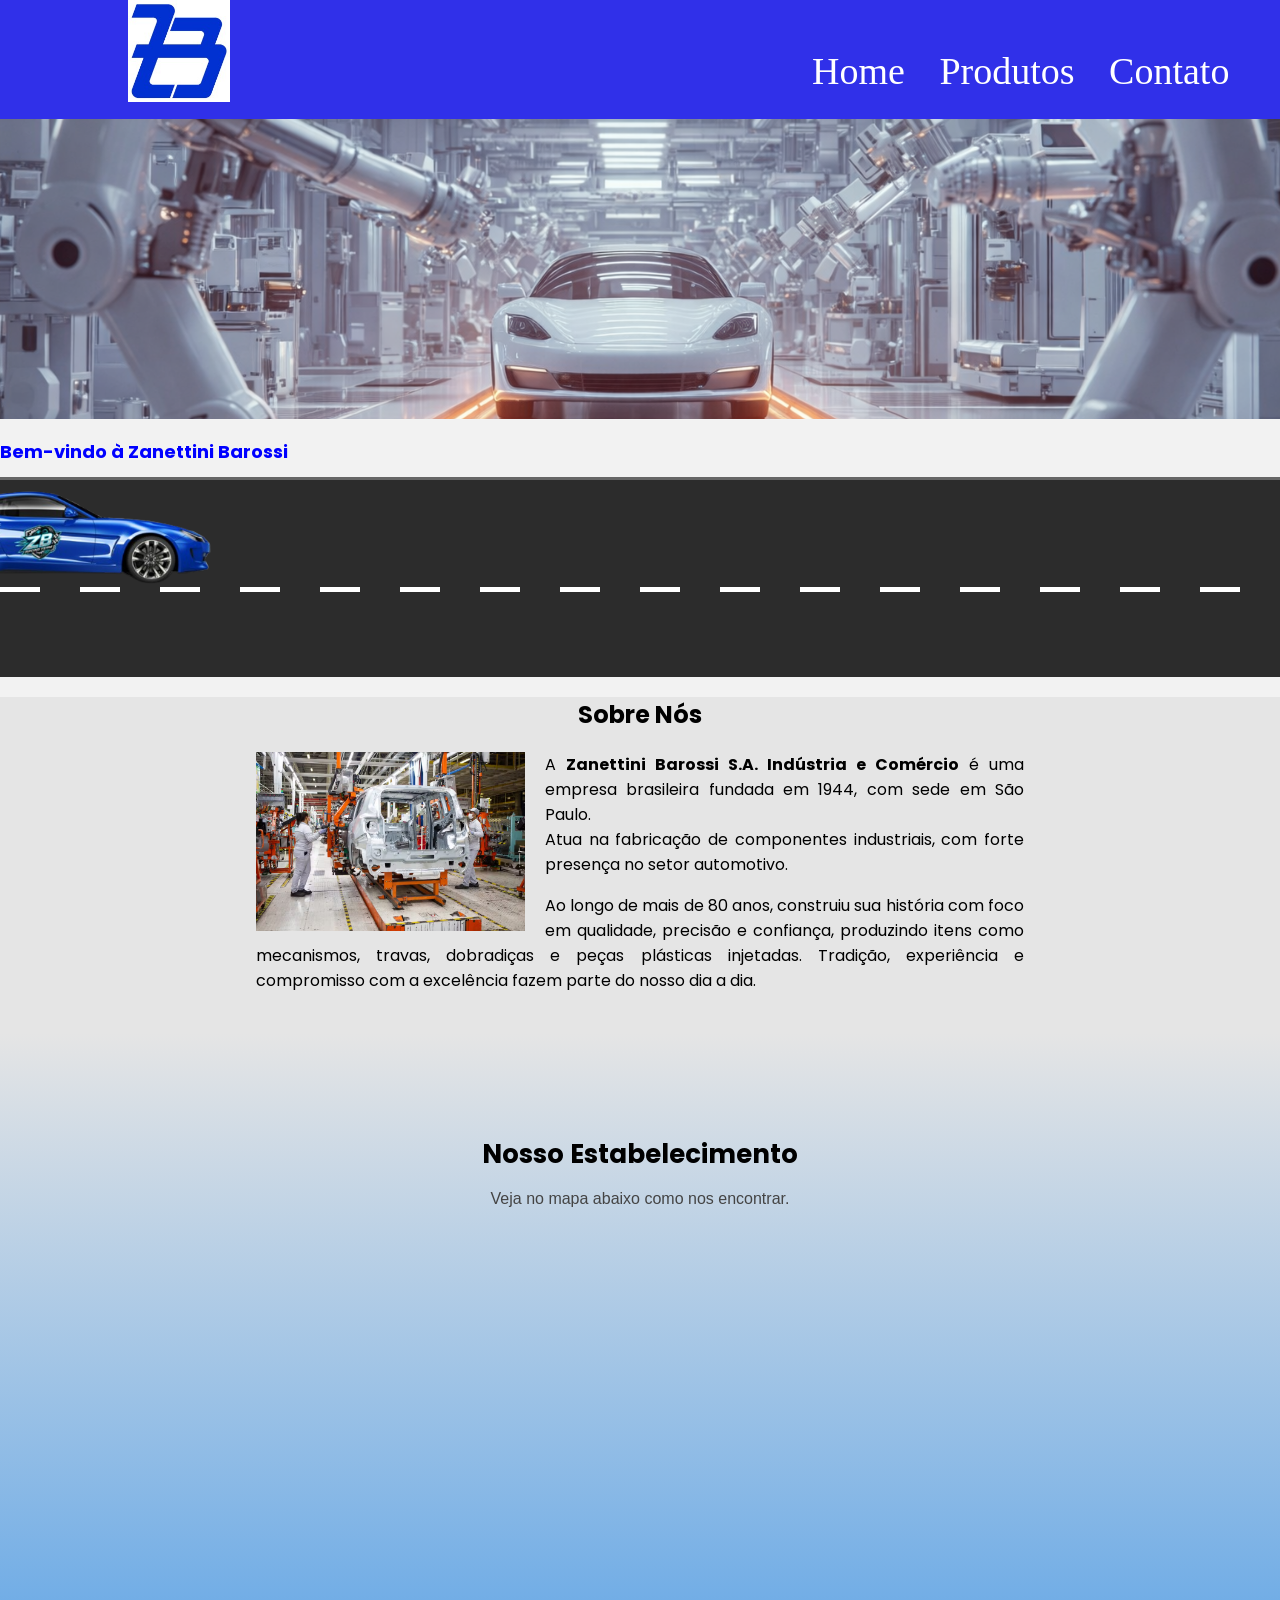
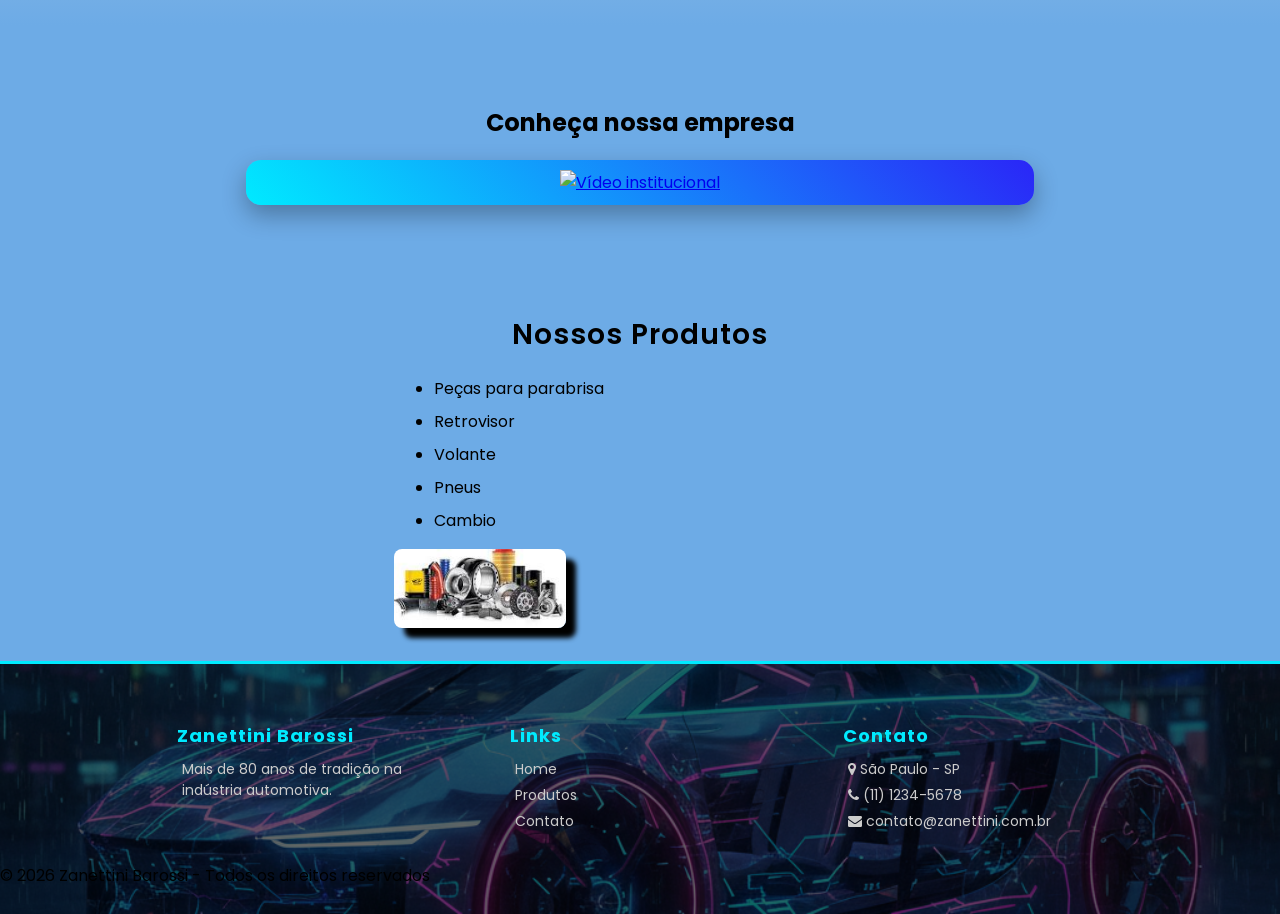
==== index.html @ 596e4797 "Projeto Atualizado Projeto Atualizado" ====
<!DOCTYPE html>
<html>
    <head> 
        <meta charset="UTF-8">
        <link href="css/estilo.css" rel="stylesheet"/>
        <title>ZANETTINI BAROSSI</title>
        <link rel="icon" href="img/iconcar-zb.png" type="image/jpg">
        <link href="https://fonts.googleapis.com/css2?family=Poppins:wght@300;400;600&display=swap" rel="stylesheet">
        <link href="https://maxcdn.bootstrapcdn.com/font-awesome/4.5.0/css/font-awesome.min.css" rel="stylesheet">
    </head>

    <body>

        <header>
            <div class="divHeader">
                <img src="img/logo.jpg" class="logo"/>

                <nav>
                    <ul>
                        <li>Home</li>
                        <li>Produtos</li>
                        <li>Contato</li>
                    </ul>
                </nav>
            </div>
        </header>
        <!--Banner-->
        <img src="img/banner zb.png" class="banner" alt="Banner principal">
        <div class="texto-banner">
            <h1>Bem-vindo à Zanettini Barossi</h1>
        </div>
        <!-- ANIMAÇÃO DO CARRO -->
<section class="animacao-carro">
    <div class="estrada">
        <div class="faixa"></div>
        <div class="carro">
            <img src="img/carro_zb.png" alt="carro animado">
        </div>
    </div>
</section>
     <main>
            <!--SOBRE NÓS-->
            <section class="sobre_nos">
                <h2 class="titulo_sobre_nos">Sobre Nós</h2>
                <img src="img/IMG-SOBRENÓS.avif" class="img_sobre_nos"/>
                <p>A <strong>Zanettini Barossi S.A. Indústria e Comércio</strong> é uma empresa brasileira fundada em 1944, com sede em São Paulo.
                <br> Atua na fabricação de componentes industriais, com forte presença no setor automotivo.</p>
                <p>Ao longo de mais de 80 anos, construiu sua história com foco em qualidade, precisão e confiança, produzindo itens como mecanismos, travas, dobradiças e peças plásticas injetadas.
        Tradição, experiência e compromisso com a excelência fazem parte do nosso dia a dia.</p>
        </section>
                <!--NOSSO ESTABELECIMENTO-->
                <section class="mapa">
                    <h2 class="titulos">Nosso Estabelecimento</h2>
                    <p>Veja no mapa abaixo como nos encontrar.</p>
                    <div>
                        <iframe src="https://www.google.com/maps/embed?pb=!1m18!1m12!1m3!1d3656.0496993639017!2d-46.59084582466854!3d-23.602550478771537!2m3!1f0!2f0!3f0!3m2!1i1024!2i768!4f13.1!3m3!1m2!1s0x94ce5c7bdc0f8a83%3A0xf0d4cc2d98254de7!2sZanettini%20Barossi%20S%2FA%20Ind%C3%BAstria%20e%20Com%C3%A9rcio!5e0!3m2!1spt-BR!2sbr!4v1772669523685!5m2!1spt-BR!2sbr" width="600" height="450" style="border:0;" allowfullscreen="" loading="lazy" referrerpolicy="no-referrer-when-downgrade"></iframe>
                    </div>
                </section>

                <!--VÍDEO DA EMPRESA-->
    <section class="video">
  <h2 class="titulo_sobre_nos">Conheça nossa empresa</h2>

  <div class="video-container">
    <a href="https://www.youtube.com/watch?v=j_E5xhy3TZ8" target="_blank">
      <img src="https://img.youtube.com/vi/j_E5xhy3TZ8/hqdefault.jpg" alt="Vídeo institucional" class="video-thumb">
    </a>
  </div>
</section>

                <!--NOSSOS PRODUTOS-->
                <section class="nossosprodutos">
                <h2 class="titulo_sobre_nos">Nossos Produtos</h2>
                <div class="div_nossosprodutos">
                <ul class="lista_nossosprodutos">
                <li>Peças para parabrisa</li>
                <li>Retrovisor</li>
                <li>Volante</li>
                <li>Pneus</li>
                <li>Cambio</li>
                </ul>
              <img src="img/img.nossosprodutos.jpg" class="img_nossosprodutos"/>
         </div>
     </section>
</main>

<footer>
    <!--RODAPE-->
    <div class="rodape-container">

        <div class="rodape-coluna">
            <h3>Zanettini Barossi</h3>
            <p>Mais de 80 anos de tradição na indústria automotiva.</p>
        </div>

        <div class="rodape-coluna">
            <h3>Links</h3>
            <p>Home</p>
            <p>Produtos</p>
            <p>Contato</p>
        </div>

        <div class="rodape-coluna">
    <h3>Contato</h3>
    <p><i class="fa fa-map-marker"></i> São Paulo - SP</p>
    <p><i class="fa fa-phone"></i> (11) 1234-5678</p>
    <p><i class="fa fa-envelope"></i> contato@zanettini.com.br</p>
       </div>

    </div>
    <p class="copyright">
        © 2026 Zanettini Barossi - Todos os direitos reservados
    </p>

</footer>
</body>
</html>
---- css/estilo.css ----
/* ===== BODY ===== */
body {
    margin: 0;
    font-family: 'Poppins', sans-serif;
    background-color: #f2f2f2;
}

/* ===== HEADER ===== */
header {
    background-color: rgb(48, 48, 233);
    padding-bottom: 10px;
}

.divHeader {
    position: relative;
}

.logo {
    width: 8%;
    margin-left: 10%;
}

nav {
    color: white;
    position: absolute;
    top: 10%;
    right: 2%;
    font-size: 38px;
    font-family: cursive;
}

nav li {
    display: inline-block;
    margin-right: 25px;
    cursor: pointer;
    transition: 0.3s;
}

nav li:hover {
    color: #00eaff;
    transform: scale(1.1);
}

/* ===== BANNER ===== */
.banner {
    width: 100%;
    height: 300px;
    object-fit: cover;
}

.texto-banner h1 {
    color: blue;
    font-size: 18px;
}

/* ===== TÍTULOS ===== */
.titulos {
    text-align: center;
}

main {
    background-color: #e5e5e5;
}

/* ===== SOBRE NÓS ===== */
.sobre_nos {
    width: 60%;
    margin-left: 20%;
    text-align: justify;
}

.img_sobre_nos {
    width: 35%;
    float: left;
    margin-right: 20px;
}

.titulo_sobre_nos {
    clear: left;
    text-align: center;
}

/* ===== MAPA ===== */
.mapa {
    text-align: center;
    width: 100%;
    padding: 80px 0;
    margin-top: 40px;
    background: linear-gradient(#e5e5e5, rgb(109, 171, 230));
}

.mapa-conteudo {
    width: 60%;
    margin: auto;
}

.mapa h2 {
    font-size: 26px;
    margin-bottom: 10px;
}

.mapa p {
    font-family: 'Segoe UI', Tahoma, Geneva, Verdana, sans-serif;
    font-size: 16px;
    color: #444;
    margin-bottom: 30px;
}

.mapa iframe {
    width: 70%;
    height: 300px;
    border-radius: 10px;
}

.mapa div {
    max-width: 900px;
    margin: auto;
}

/* ===== VÍDEO ===== */
.video {
    text-align: center;
    padding: 60px 0;
    background-color: rgb(109, 171, 230);
}

.video-container {
    width: 60%;
    margin: auto;
    padding: 10px;
    border-radius: 15px;
    background: linear-gradient(45deg, #00eaff, #2a26f7);
    box-shadow: 0 10px 25px rgba(0, 0, 0, 0.3);
    transition: transform 0.4s, box-shadow 0.4s;
}

.video-container:hover {
    transform: scale(1.02);
    box-shadow: 0 15px 35px rgba(0, 0, 0, 0.5);
}

.video-container iframe {
    width: 100%;
    height: 350px;
    border-radius: 10px;
    border: 4px solid #fff;
    box-shadow: 0 5px 15px rgba(0, 0, 0, 0.2);
    transition: transform 0.3s, box-shadow 0.3s;
}

.video-container iframe:hover {
    transform: scale(1.02);
    box-shadow: 0 10px 25px rgba(0, 0, 0, 0.4);
}

/* ===== NOSSOS PRODUTOS ===== */
.nossosprodutos {
    padding: 2%;
    background-color: rgb(109, 171, 230);
}

.nossosprodutos h2 {
    font-size: 28px;
    font-weight: 600;
    letter-spacing: 1px;
    margin-bottom: 20px;
}

.div_nossosprodutos {
    width: 70%;
    margin-left: 30%;
}

.lista_nossosprodutos li {
    font-size: 16px;
    margin: 8px 0;
    transition: 0.3s;
}

.lista_nossosprodutos li:hover {
    color: #ffffff;
    transform: translateX(5px);
}

.img_nossosprodutos {
    width: 20%;
    border-radius: 8px;
    box-shadow: 10px 10px 5px 0px #000000;
    transition: 400ms;
}

.img_nossosprodutos:hover {
    opacity: 0.7;
    transform: scale(1.05);
}

/* ===== ANIMAÇÃO DO CARRO ===== */
.animacao-carro {
    width: 100%;
    height: 200px;
    position: relative;
    overflow: hidden;
    background: #eaeaea;
}

.animacao-carro i {
    font-size: 40px;
    position: absolute;
    left: -50px;
    top: 10px;
    color: #333;
    animation: dirigir 6s linear infinite;
}

@keyframes dirigir {
    0% {
        left: -60px;
    }
    100% {
        left: 100%;
    }
}

/* ===== ESTRADA ===== */
.estrada {
    width: 100%;
    height: 200px;
    background: #2c2c2c;
    position: relative;
    overflow: hidden;
    border-top: 3px solid #666;
    border-bottom: 3px solid #666;
}

.faixa {
    width: 200%;
    height: 5px;
    background: repeating-linear-gradient(
        to right,
        white 0px,
        white 40px,
        transparent 40px,
        transparent 80px
    );
    position: absolute;
    top: 107px;
    animation: moverFaixa 3s linear infinite;
}

@keyframes moverFaixa {
    from {
        transform: translateX(0);
    }
    to {
        transform: translateX(-200px);
    }
}

/* ===== CARRO ===== */
.carro {
    position: absolute;
    bottom: 30px;
    left: -150px;
    animation: carroAndando 3s linear infinite;
}

.carro img {
    width: 410px;
}

@keyframes carroAndando {
    0% {
        left: -150px;
    }
    100% {
        left: 110%;
    }
}

/* ===== RODAPÉ ===== */
footer {
    padding: 30px 10px 10px 0;
    background: url("../img/fundo-rodape.png");
    background-size: cover;
    background-position: center;
    background-color: rgba(0, 0, 0, 0.6);
    background-blend-mode: darken;
    border-top: 3px solid #00eaff;
}

.rodape-container {
    display: flex;
    justify-content: space-around;
    flex-wrap: wrap;
    max-width: 1000px;
    margin: auto;
}

.rodape-coluna {
    width: 250px;
    margin: 10px;
}

.rodape-coluna h3 {
    color: #00eaff;
    font-size: 18px;
    margin-bottom: 10px;
    letter-spacing: 1px;
}

.rodape-coluna p {
    font-size: 14px;
    color: #ccc;
    margin: 5px;
    transition: all 0.3s ease;
}

.rodape-coluna p:hover {
    color: #00eaff;
    transform: scale(1.05) translateY(-2px);
    cursor: pointer;
}
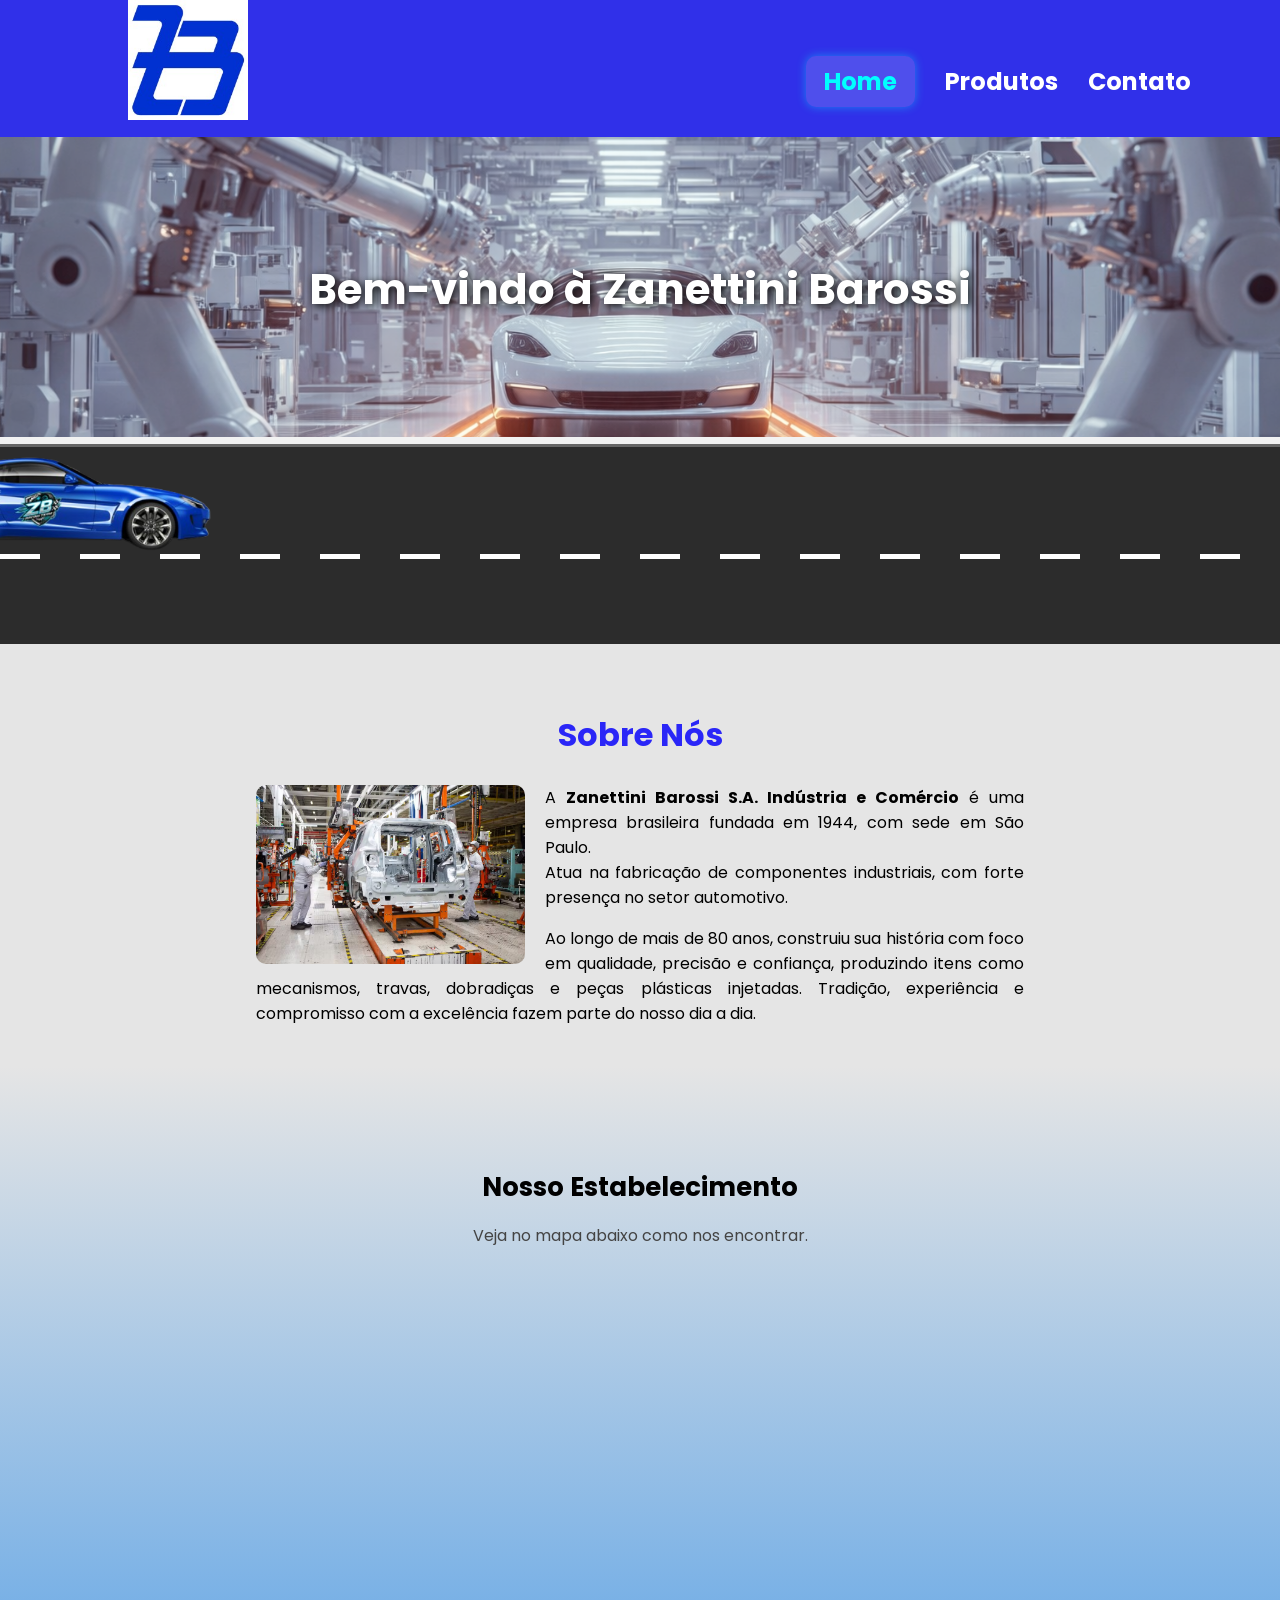
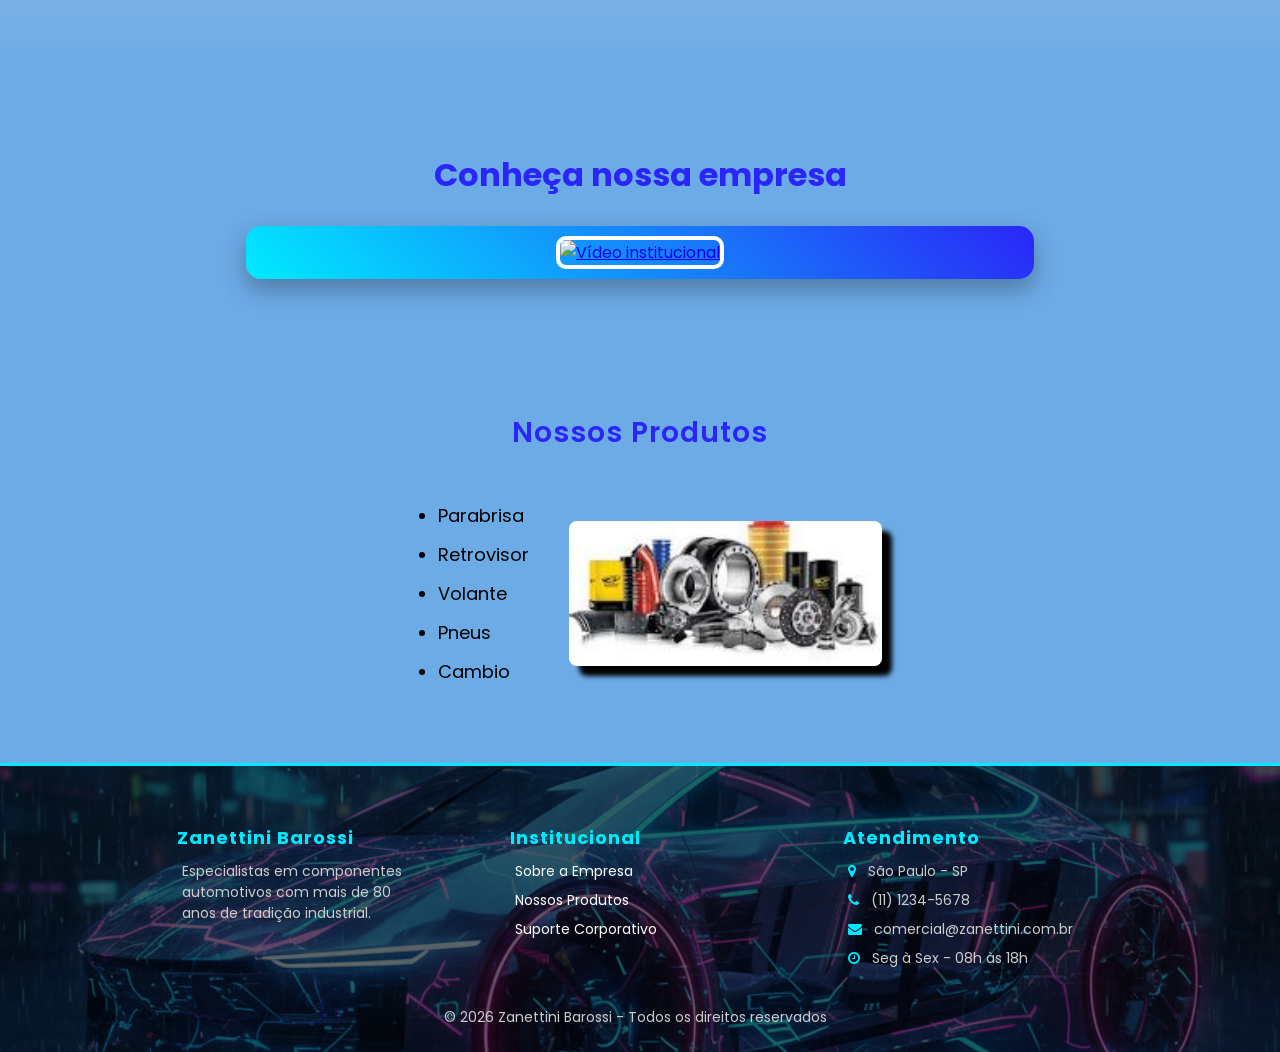
==== commit f7c7d078: "Add files via upload" ====
--- a/index.html
+++ b/index.html
@@ -8,7 +8,6 @@
         <link href="https://fonts.googleapis.com/css2?family=Poppins:wght@300;400;600&display=swap" rel="stylesheet">
         <link href="https://maxcdn.bootstrapcdn.com/font-awesome/4.5.0/css/font-awesome.min.css" rel="stylesheet">
     </head>
-
     <body>
 
         <header>
@@ -16,10 +15,17 @@
                 <img src="img/logo.jpg" class="logo"/>
 
                 <nav>
+                    <!--Lista de  itens do Menu-->
                     <ul>
-                        <li>Home</li>
-                        <li>Produtos</li>
-                        <li>Contato</li>
+                 <li class="menu-ativo">Home</li>
+
+                 <li>
+                 <a href="telas/produtos.html">Produtos</a>
+                 </li>
+
+                 <li>
+                 <a href="telas/contatos.html">Contato</a>
+                 </li>
                     </ul>
                 </nav>
             </div>
@@ -40,7 +46,8 @@
 </section>
      <main>
             <!--SOBRE NÓS-->
-            <section class="sobre_nos">
+           <!--SOBRE NÓS-->
+        <section class="sobre_nos" id="sobre">
                 <h2 class="titulo_sobre_nos">Sobre Nós</h2>
                 <img src="img/IMG-SOBRENÓS.avif" class="img_sobre_nos"/>
                 <p>A <strong>Zanettini Barossi S.A. Indústria e Comércio</strong> é uma empresa brasileira fundada em 1944, com sede em São Paulo.
@@ -53,10 +60,9 @@
                     <h2 class="titulos">Nosso Estabelecimento</h2>
                     <p>Veja no mapa abaixo como nos encontrar.</p>
                     <div>
-                        <iframe src="https://www.google.com/maps/embed?pb=!1m18!1m12!1m3!1d3656.0496993639017!2d-46.59084582466854!3d-23.602550478771537!2m3!1f0!2f0!3f0!3m2!1i1024!2i768!4f13.1!3m3!1m2!1s0x94ce5c7bdc0f8a83%3A0xf0d4cc2d98254de7!2sZanettini%20Barossi%20S%2FA%20Ind%C3%BAstria%20e%20Com%C3%A9rcio!5e0!3m2!1spt-BR!2sbr!4v1772669523685!5m2!1spt-BR!2sbr" width="600" height="450" style="border:0;" allowfullscreen="" loading="lazy" referrerpolicy="no-referrer-when-downgrade"></iframe>
+                      <iframe src="https://www.google.com/maps/embed?pb=!1m18!1m12!1m3!1d3656.0496993639017!2d-46.59084582466854!3d-23.602550478771537!2m3!1f0!2f0!3f0!3m2!1i1024!2i768!4f13.1!3m3!1m2!1s0x94ce5c7bdc0f8a83%3A0xf0d4cc2d98254de7!2sZanettini%20Barossi%20S%2FA%20Ind%C3%BAstria%20e%20Com%C3%A9rcio!5e0!3m2!1spt-BR!2sbr!4v1772669523685!5m2!1spt-BR!2sbr" width="600" height="450" style="border:0;" allowfullscreen="" loading="lazy" referrerpolicy="no-referrer-when-downgrade"></iframe>
                     </div>
                 </section>
-
                 <!--VÍDEO DA EMPRESA-->
     <section class="video">
   <h2 class="titulo_sobre_nos">Conheça nossa empresa</h2>
@@ -67,13 +73,12 @@
     </a>
   </div>
 </section>
-
                 <!--NOSSOS PRODUTOS-->
                 <section class="nossosprodutos">
                 <h2 class="titulo_sobre_nos">Nossos Produtos</h2>
                 <div class="div_nossosprodutos">
                 <ul class="lista_nossosprodutos">
-                <li>Peças para parabrisa</li>
+                <li>Parabrisa</li>
                 <li>Retrovisor</li>
                 <li>Volante</li>
                 <li>Pneus</li>
@@ -83,33 +88,52 @@
          </div>
      </section>
 </main>
+    <!--RODAPE-->
+<footer>
 
-<footer>
-    <!--RODAPE-->
     <div class="rodape-container">
 
         <div class="rodape-coluna">
+
             <h3>Zanettini Barossi</h3>
-            <p>Mais de 80 anos de tradição na indústria automotiva.</p>
+
+            <p>
+            Especialistas em componentes automotivos
+            com mais de 80 anos de tradição industrial.
+            </p>
+
         </div>
 
         <div class="rodape-coluna">
-            <h3>Links</h3>
-            <p>Home</p>
-            <p>Produtos</p>
-            <p>Contato</p>
+
+            <h3>Institucional</h3>
+
+            <p><a href="#sobre">Sobre a Empresa</a></p>
+            <p><a href="telas/produtos.html">Nossos Produtos</a></p>
+            <p><a href="telas/contatos.html">Suporte Corporativo</a></p>
+
         </div>
 
         <div class="rodape-coluna">
-    <h3>Contato</h3>
-    <p><i class="fa fa-map-marker"></i> São Paulo - SP</p>
-    <p><i class="fa fa-phone"></i> (11) 1234-5678</p>
-    <p><i class="fa fa-envelope"></i> contato@zanettini.com.br</p>
-       </div>
+
+            <h3>Atendimento</h3>
+
+            <p><i class="fa fa-map-marker"></i> São Paulo - SP</p>
+
+            <p><i class="fa fa-phone"></i> (11) 1234-5678</p>
+
+            <p><i class="fa fa-envelope"></i> comercial@zanettini.com.br</p>
+
+            <p><i class="fa fa-clock-o"></i> Seg à Sex - 08h às 18h</p>
+
+        </div>
 
     </div>
+
     <p class="copyright">
+
         © 2026 Zanettini Barossi - Todos os direitos reservados
+
     </p>
 
 </footer>
--- a/css/estilo.css
+++ b/css/estilo.css
@@ -1,240 +1,393 @@
 /* ===== BODY ===== */
+
 body {
+
     margin: 0;
+
     font-family: 'Poppins', sans-serif;
+
     background-color: #f2f2f2;
 }
 
 /* ===== HEADER ===== */
+
 header {
+
     background-color: rgb(48, 48, 233);
+
     padding-bottom: 10px;
 }
 
 .divHeader {
+
     position: relative;
 }
 
+/* ===== LOGO ===== */
+
 .logo {
-    width: 8%;
+
+    width: 120px;
+
     margin-left: 10%;
 }
 
+/* ===== NAV ===== */
+
 nav {
+
     color: white;
+
     position: absolute;
-    top: 10%;
-    right: 2%;
-    font-size: 38px;
-    font-family: cursive;
+
+    top: 25%;
+
+    right: 5%;
+
+    font-size: 24px;
+
+    font-family: 'Poppins', sans-serif;
+
+    font-weight: bold;
+}
+
+/* ===== MENU ===== */
+
+nav ul {
+
+    list-style: none;
 }
 
 nav li {
+
     display: inline-block;
+
     margin-right: 25px;
+
     cursor: pointer;
+
     transition: 0.3s;
+
+    color: white;
+}
+
+/* ===== LINKS MENU ===== */
+
+nav li a {
+
+    color: white;
+
+    text-decoration: none;
 }
 
 nav li:hover {
+
     color: #00eaff;
+
     transform: scale(1.1);
 }
 
+nav li a:hover {
+
+    color: #00eaff;
+}
+
 /* ===== BANNER ===== */
+
 .banner {
+
     width: 100%;
+
     height: 300px;
+
     object-fit: cover;
 }
 
+/* ===== TEXTO BANNER ===== */
+
+.texto-banner {
+
+    position: absolute;
+
+    top: 230px;
+
+    width: 100%;
+
+    text-align: center;
+}
+
 .texto-banner h1 {
-    color: blue;
+
+    color: white;
+
+    font-size: 42px;
+
+    text-shadow: 2px 2px 8px black;
+}
+
+/* ===== TÍTULOS ===== */
+
+.titulos {
+
+    text-align: center;
+}
+
+/* ===== MAIN ===== */
+
+main {
+
+    background-color: #e5e5e5;
+}
+
+/* ===== SOBRE NÓS ===== */
+
+.sobre_nos {
+
+    width: 60%;
+
+    margin-left: 20%;
+
+    text-align: justify;
+
+    padding-top: 40px;
+}
+
+.img_sobre_nos {
+
+    width: 35%;
+
+    float: left;
+
+    margin-right: 20px;
+
+    border-radius: 10px;
+}
+
+.titulo_sobre_nos {
+
+    clear: left;
+
+    text-align: center;
+
+    font-size: 32px;
+
+    color: #2a26f7;
+}
+
+/* ===== MAPA ===== */
+
+.mapa {
+
+    text-align: center;
+
+    width: 100%;
+
+    padding: 80px 0;
+
+    margin-top: 40px;
+
+    background: linear-gradient(#e5e5e5, rgb(109, 171, 230));
+}
+
+.mapa-conteudo {
+
+    width: 60%;
+
+    margin: auto;
+}
+
+.mapa h2 {
+
+    font-size: 26px;
+
+    margin-bottom: 10px;
+}
+
+.mapa p {
+
+    font-size: 16px;
+
+    color: #444;
+
+    margin-bottom: 30px;
+}
+
+.mapa iframe {
+
+    width: 70%;
+
+    height: 300px;
+
+    border-radius: 10px;
+}
+
+.mapa div {
+
+    max-width: 900px;
+
+    margin: auto;
+}
+
+/* ===== VÍDEO ===== */
+
+.video {
+
+    text-align: center;
+
+    padding: 60px 0;
+
+    background-color: rgb(109, 171, 230);
+}
+
+.video-container {
+
+    width: 60%;
+
+    margin: auto;
+
+    padding: 10px;
+
+    border-radius: 15px;
+
+    background: linear-gradient(45deg, #00eaff, #2a26f7);
+
+    box-shadow: 0 10px 25px rgba(0, 0, 0, 0.3);
+
+    transition: transform 0.4s, box-shadow 0.4s;
+}
+
+.video-container:hover {
+
+    transform: scale(1.02);
+
+    box-shadow: 0 15px 35px rgba(0, 0, 0, 0.5);
+}
+
+.video-thumb {
+
+    width: 100%;
+
+    border-radius: 10px;
+
+    border: 4px solid #fff;
+
+    transition: 0.3s;
+}
+
+.video-thumb:hover {
+
+    transform: scale(1.02);
+}
+
+/* ===== NOSSOS PRODUTOS ===== */
+
+.nossosprodutos {
+
+    padding: 50px 0;
+
+    background-color: rgb(109, 171, 230);
+}
+
+.nossosprodutos h2 {
+
+    font-size: 28px;
+
+    font-weight: 600;
+
+    letter-spacing: 1px;
+
+    margin-bottom: 20px;
+}
+
+.div_nossosprodutos {
+
+    width: 70%;
+
+    margin: auto;
+
+    display: flex;
+
+    align-items: center;
+
+    justify-content: center;
+
+    gap: 40px;
+}
+
+.lista_nossosprodutos li {
+
     font-size: 18px;
-}
-
-/* ===== TÍTULOS ===== */
-.titulos {
-    text-align: center;
-}
-
-main {
-    background-color: #e5e5e5;
-}
-
-/* ===== SOBRE NÓS ===== */
-.sobre_nos {
-    width: 60%;
-    margin-left: 20%;
-    text-align: justify;
-}
-
-.img_sobre_nos {
+
+    margin: 12px 0;
+
+    transition: 0.3s;
+}
+
+.lista_nossosprodutos li:hover {
+
+    color: #ffffff;
+
+    transform: translateX(5px);
+}
+
+.img_nossosprodutos {
+
     width: 35%;
-    float: left;
-    margin-right: 20px;
-}
-
-.titulo_sobre_nos {
-    clear: left;
-    text-align: center;
-}
-
-/* ===== MAPA ===== */
-.mapa {
-    text-align: center;
+
+    border-radius: 8px;
+
+    box-shadow: 10px 10px 5px 0px #000000;
+
+    transition: 400ms;
+}
+
+.img_nossosprodutos:hover {
+
+    opacity: 0.7;
+
+    transform: scale(1.05);
+}
+
+/* ===== ANIMAÇÃO ===== */
+
+.animacao-carro {
+
     width: 100%;
-    padding: 80px 0;
-    margin-top: 40px;
-    background: linear-gradient(#e5e5e5, rgb(109, 171, 230));
-}
-
-.mapa-conteudo {
-    width: 60%;
-    margin: auto;
-}
-
-.mapa h2 {
-    font-size: 26px;
-    margin-bottom: 10px;
-}
-
-.mapa p {
-    font-family: 'Segoe UI', Tahoma, Geneva, Verdana, sans-serif;
-    font-size: 16px;
-    color: #444;
-    margin-bottom: 30px;
-}
-
-.mapa iframe {
-    width: 70%;
-    height: 300px;
-    border-radius: 10px;
-}
-
-.mapa div {
-    max-width: 900px;
-    margin: auto;
-}
-
-/* ===== VÍDEO ===== */
-.video {
-    text-align: center;
-    padding: 60px 0;
-    background-color: rgb(109, 171, 230);
-}
-
-.video-container {
-    width: 60%;
-    margin: auto;
-    padding: 10px;
-    border-radius: 15px;
-    background: linear-gradient(45deg, #00eaff, #2a26f7);
-    box-shadow: 0 10px 25px rgba(0, 0, 0, 0.3);
-    transition: transform 0.4s, box-shadow 0.4s;
-}
-
-.video-container:hover {
-    transform: scale(1.02);
-    box-shadow: 0 15px 35px rgba(0, 0, 0, 0.5);
-}
-
-.video-container iframe {
+
+    height: 200px;
+
+    position: relative;
+
+    overflow: hidden;
+
+    background: #eaeaea;
+}
+
+/* ===== ESTRADA ===== */
+
+.estrada {
+
     width: 100%;
-    height: 350px;
-    border-radius: 10px;
-    border: 4px solid #fff;
-    box-shadow: 0 5px 15px rgba(0, 0, 0, 0.2);
-    transition: transform 0.3s, box-shadow 0.3s;
-}
-
-.video-container iframe:hover {
-    transform: scale(1.02);
-    box-shadow: 0 10px 25px rgba(0, 0, 0, 0.4);
-}
-
-/* ===== NOSSOS PRODUTOS ===== */
-.nossosprodutos {
-    padding: 2%;
-    background-color: rgb(109, 171, 230);
-}
-
-.nossosprodutos h2 {
-    font-size: 28px;
-    font-weight: 600;
-    letter-spacing: 1px;
-    margin-bottom: 20px;
-}
-
-.div_nossosprodutos {
-    width: 70%;
-    margin-left: 30%;
-}
-
-.lista_nossosprodutos li {
-    font-size: 16px;
-    margin: 8px 0;
-    transition: 0.3s;
-}
-
-.lista_nossosprodutos li:hover {
-    color: #ffffff;
-    transform: translateX(5px);
-}
-
-.img_nossosprodutos {
-    width: 20%;
-    border-radius: 8px;
-    box-shadow: 10px 10px 5px 0px #000000;
-    transition: 400ms;
-}
-
-.img_nossosprodutos:hover {
-    opacity: 0.7;
-    transform: scale(1.05);
-}
-
-/* ===== ANIMAÇÃO DO CARRO ===== */
-.animacao-carro {
-    width: 100%;
+
     height: 200px;
+
+    background: #2c2c2c;
+
     position: relative;
+
     overflow: hidden;
-    background: #eaeaea;
-}
-
-.animacao-carro i {
-    font-size: 40px;
-    position: absolute;
-    left: -50px;
-    top: 10px;
-    color: #333;
-    animation: dirigir 6s linear infinite;
-}
-
-@keyframes dirigir {
-    0% {
-        left: -60px;
-    }
-    100% {
-        left: 100%;
-    }
-}
-
-/* ===== ESTRADA ===== */
-.estrada {
-    width: 100%;
-    height: 200px;
-    background: #2c2c2c;
-    position: relative;
-    overflow: hidden;
+
     border-top: 3px solid #666;
+
     border-bottom: 3px solid #666;
 }
 
 .faixa {
+
     width: 200%;
+
     height: 5px;
+
     background: repeating-linear-gradient(
         to right,
         white 0px,
@@ -242,81 +395,235 @@
         transparent 40px,
         transparent 80px
     );
+
     position: absolute;
+
     top: 107px;
+
     animation: moverFaixa 3s linear infinite;
 }
 
 @keyframes moverFaixa {
+
     from {
+
         transform: translateX(0);
     }
+
     to {
+
         transform: translateX(-200px);
     }
 }
 
 /* ===== CARRO ===== */
+
 .carro {
+
     position: absolute;
+
     bottom: 30px;
+
     left: -150px;
+
     animation: carroAndando 3s linear infinite;
 }
 
 .carro img {
+
     width: 410px;
 }
 
 @keyframes carroAndando {
+
     0% {
+
         left: -150px;
     }
+
     100% {
+
         left: 110%;
     }
 }
 
 /* ===== RODAPÉ ===== */
+
 footer {
+
     padding: 30px 10px 10px 0;
+
     background: url("../img/fundo-rodape.png");
+
     background-size: cover;
+
     background-position: center;
+
     background-color: rgba(0, 0, 0, 0.6);
+
     background-blend-mode: darken;
+
     border-top: 3px solid #00eaff;
 }
 
 .rodape-container {
+
     display: flex;
+
     justify-content: space-around;
+
     flex-wrap: wrap;
+
     max-width: 1000px;
+
     margin: auto;
 }
 
 .rodape-coluna {
+
     width: 250px;
+
     margin: 10px;
 }
 
 .rodape-coluna h3 {
+
     color: #00eaff;
+
     font-size: 18px;
+
     margin-bottom: 10px;
+
     letter-spacing: 1px;
 }
 
 .rodape-coluna p {
+
     font-size: 14px;
+
     color: #ccc;
+
     margin: 5px;
+
     transition: all 0.3s ease;
 }
 
 .rodape-coluna p:hover {
+
     color: #00eaff;
+
     transform: scale(1.05) translateY(-2px);
+
     cursor: pointer;
+}
+
+/* ===== ÍCONES ===== */
+
+.rodape-coluna i {
+
+    margin-right: 8px;
+
+    color: #00eaff;
+}
+
+/* ===== COPYRIGHT ===== */
+
+.copyright {
+
+    text-align: center;
+
+    margin-top: 20px;
+
+    color: #ccc;
+
+    font-size: 14px;
+}
+
+/* ========================= */
+/* MENU ATIVO */
+/* ========================= */
+
+nav ul li{
+
+    transition: 0.3s;
+}
+
+nav ul li a{
+
+    color: white;
+    text-decoration: none;
+}
+
+.menu-ativo{
+
+    background: rgba(255,255,255,0.15);
+
+    padding: 8px 18px;
+
+    border-radius: 10px;
+
+    color: #00ffff;
+
+    box-shadow: 0 0 10px rgba(0,255,255,0.4);
+}
+
+nav ul li:hover{
+
+    transform: scale(1.05);
+}
+
+/* ========================= */
+/* LINKS RODAPÉ */
+/* ========================= */
+
+.rodape-coluna a{
+
+    color: white;
+
+    text-decoration: none;
+
+    transition: 0.3s;
+}
+
+.rodape-coluna a:hover{
+
+    color: #00ffff;
+
+    padding-left: 5px;
+}
+
+/* ========================= */
+/* DATA ESTILIZADA */
+/* ========================= */
+
+.data{
+
+    background: linear-gradient(45deg, #2a26f7, #00bfff);
+
+    color: white;
+
+    width: fit-content;
+
+    padding: 12px 20px;
+
+    border-radius: 12px;
+
+    font-weight: bold;
+
+    box-shadow: 0 4px 15px rgba(0,0,0,0.2);
+
+    margin-left: auto;
+
+    margin-right: 40px;
+}
+
+/* ========================= */
+/* RODAPÉ MAIS ORGANIZADO */
+/* ========================= */
+
+.rodape-coluna p{
+
+    margin-bottom: 8px;
+
+    line-height: 1.5;
 }
